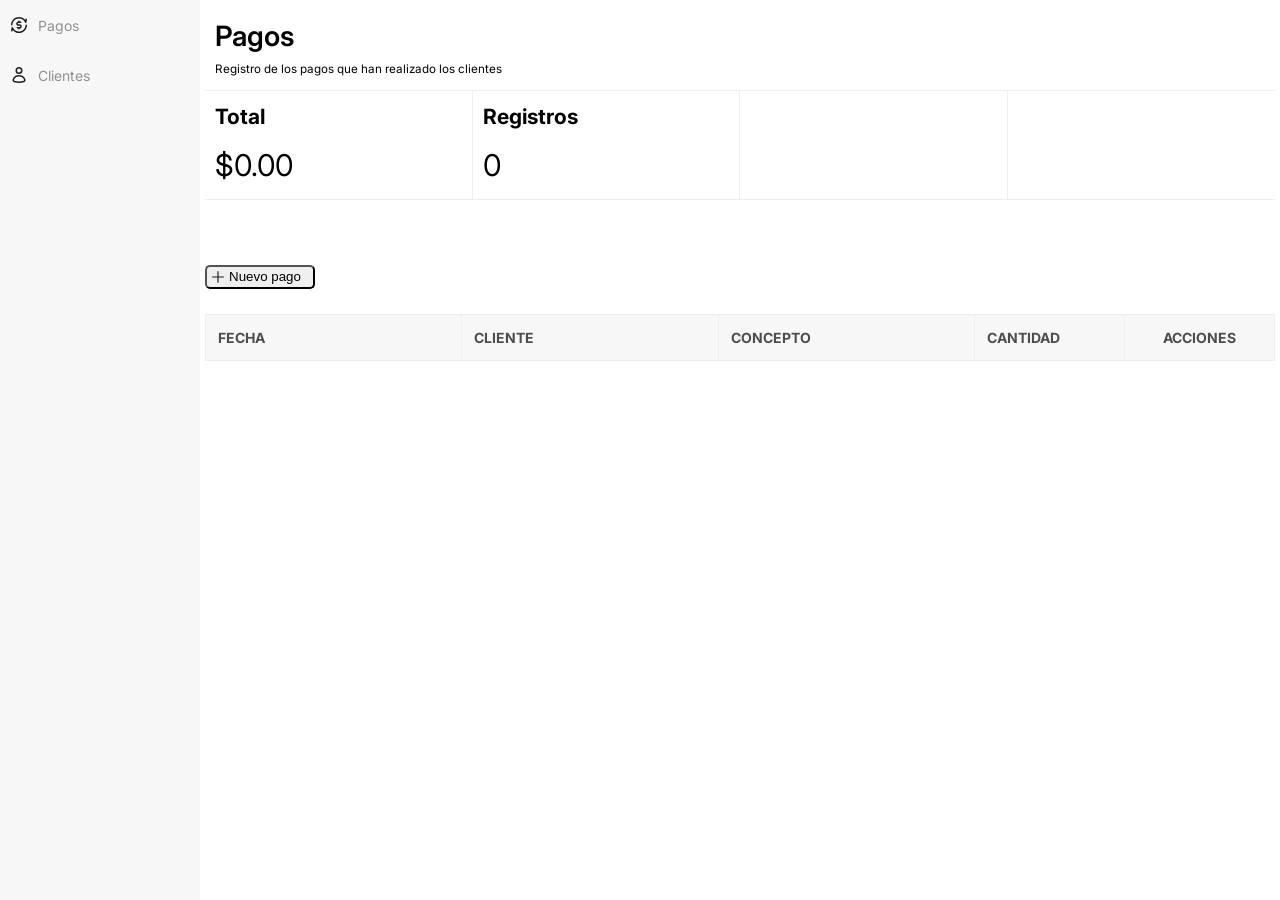
==== index.html @ 7463bfb6 "feat: implement basic vanilla JS router" ====
<!doctype html>
<html lang="es">

<head>
  <meta charset="UTF-8" />
  <meta name="viewport" content="width=device-width, initial-scale=1.0" />
  <title>Money set</title>
  <link rel="stylesheet" href="main.css" />
  <script type="module" src="main.js"></script>
</head>

<body>
  <nav class="sidebar">
    <ul>
      <li>
        <a href="/index">
          <svg xmlns="http://www.w3.org/2000/svg" x="0px" y="0px" width="18px" height="18px" viewBox="0 0 18 18">
            <path
              d="M9.00012 13.5C8.58612 13.5 8.25012 13.16 8.25012 12.75V12.5H7.25012C6.83612 12.5 6.50012 12.16 6.50012 11.75C6.50012 11.34 6.83612 11 7.25012 11H9.62512C9.97012 11 10.2501 10.72 10.2501 10.38C10.2501 10.03 9.97012 9.75 9.62512 9.75H8.37512C7.20312 9.75 6.25012 8.8 6.25012 7.63C6.25012 6.5 7.13712 5.5699 8.25012 5.5V5.25C8.25012 4.84 8.58612 4.5 9.00012 4.5C9.41412 4.5 9.75012 4.84 9.75012 5.25V5.5H10.7501C11.1641 5.5 11.5001 5.84 11.5001 6.25C11.5001 6.66 11.1641 7 10.7501 7H8.37512C8.03012 7 7.75012 7.28 7.75012 7.62C7.75012 7.97 8.03012 8.25 8.37512 8.25H9.62512C10.7971 8.25 11.7501 9.2 11.7501 10.38C11.7501 11.5 10.8631 12.43 9.75012 12.5V12.75C9.75012 13.16 9.41412 13.5 9.00012 13.5Z"
              fill="#1c1f21" data-color="color-2"></path>
            <path
              d="M1.75294 9.54883C1.74614 9.54883 1.73925 9.54884 1.73245 9.54834C1.31835 9.53714 0.992241 9.19232 1.00294 8.77832C1.12204 4.41652 4.63474 1 9.00004 1C11.5293 1 13.8447 2.17245 15.334 4.10645L15.5117 3.11707C15.5849 2.70937 15.9756 2.4433 16.3828 2.5116C16.791 2.5853 17.0615 2.97499 16.9883 3.38269L16.4483 6.38269C16.3887 6.71079 16.1202 6.96078 15.7891 6.99548C15.4629 7.03308 15.1436 6.84315 15.0157 6.53455C14.0108 4.08335 11.6495 2.49988 9.00015 2.49988C5.45325 2.49988 2.59975 5.27581 2.50305 8.81921C2.49135 9.22641 2.15824 9.54883 1.75294 9.54883Z"
              fill="#1c1f21"></path>
            <path
              d="M9.00001 17C6.47071 17 4.15531 15.8275 2.66601 13.8935L2.4883 14.8829C2.4151 15.2906 2.02741 15.5621 1.61721 15.4884C1.20901 15.4147 0.93851 15.025 1.01171 14.6173L1.5517 11.6173C1.6113 11.2892 1.87981 11.0392 2.21091 11.0045C2.53801 10.9645 2.85741 11.1573 2.98431 11.4654C3.98921 13.9166 6.3505 15.5001 8.9999 15.5001C12.5468 15.5001 15.4003 12.7242 15.497 9.18078C15.5087 8.76668 15.8408 8.41568 16.2675 8.45178C16.6816 8.46298 17.0077 8.8078 16.997 9.2218C16.8779 13.5836 13.3653 17 9.00001 17Z"
              fill="#1c1f21"></path>
          </svg>
          Pagos
        </a>
      </li>
      <li>
        <a href="/clientes">
          <svg xmlns="http://www.w3.org/2000/svg" x="0px" y="0px" width="18px" height="18px" viewBox="0 0 18 18">
            <circle cx="9" cy="4.5" r="2.75" fill="none" stroke="#1c1f21" stroke-linecap="round" stroke-linejoin="round"
              stroke-width="1.5" data-color="color-2"></circle>
            <path
              d="M13.762,15.516c.86-.271,1.312-1.221,.947-2.045-.97-2.191-3.159-3.721-5.709-3.721s-4.739,1.53-5.709,3.721c-.365,.825,.087,1.774,.947,2.045,1.225,.386,2.846,.734,4.762,.734s3.537-.348,4.762-.734Z"
              fill="none" stroke="#1c1f21" stroke-linecap="round" stroke-linejoin="round" stroke-width="1.5"></path>
          </svg>Clientes</a>
      </li>
      <li>
        <a></a>
      </li>
    </ul>
  </nav>

  <main id="content-main">
    <!-- <header>
        <h1>Buen dia, Usuario</h1>
      </header>

      <input type="number" id="inputFirstValue" />
      <input type="number" id="inputSecondValue" />

      <button id="botonSuma">Sumar</button>
      



      <div class="results">Hola</div> -->

    <div class="pagos-header">
      <h1>Pagos</h1>
      <small>Registro de los pagos que han realizado los clientes</small>
    </div>

    <div class="tarjetas-resumen">
      <div class="tarjetas">
        <h2>Total</h2>
        <span id="tarjeta-total">$0</span>
      </div>
      <div class="tarjetas">
        <h2>Registros</h2>
        <span id="tarjeta-registros">0</span>
      </div>
      <div class="tarjetas"></div>
      <div class="tarjetas"></div>
    </div>

    <div class="datosContainer">
      <div class="datosContainerHeader">
        <button class="btn-agregar btn-general" id="abrir">Nuevo pago</button>
      </div>

      <table id="table-pagos" data-lista="listaPagos">
        <colgroup>
          <col />
          <col />
          <col />
          <col />
          <col />
        </colgroup>

        <thead>
          <tr>
            <th data-name-col="date-pago">Fecha</th>
            <th data-name-col="client-name">Cliente</th>
            <th data-name-col="concept">Concepto</th>
            <th data-name-col="amount">Cantidad</th>
            <th data-name-col="acciones">Acciones</th>
          </tr>
        </thead>

        <tbody></tbody>

        <!-- <tfoot>
            <tr>
              <td colspan="3">Total</td>
              <td data-name-col="totalCantidad"></td>
              <td></td>
            </tr>
          </tfoot> -->
      </table>
    </div>

    <dialog id="miDialogo">
      <div class="dialogoContainer">
        <form action="" id="formDatos" data-table="table-pagos">

          <div class="form-section">
            <div>
              <h2>Cliente</h2>
              <input type="text" name="client-name" id="client-name" required />
              <!-- <label for="radio">Clic aquí</label> -->
            </div>

            <div>
              <h2>Fecha</h2>
              <input type="date" name="date-pago" id="date-pago" />
              <!-- <label for="radio">Clic aquí</label> -->
            </div>
          </div>


          <div class="form-section">
            <div>
              <h2>Concepto</h2>
              <input type="text" name="concept" id="concept" required />
              <!-- <label for="radio">Clic aquí</label> -->
            </div>

            <div>
              <h2>Cantidad</h2>
              <input type="number" step="0.01" name="amount" id="amount" required />
              <!-- <label for="radio">Clic aquí</label> -->
            </div>
          </div>

          <div class="button-form-section">
            <button class="btn-general" type="submit" id="boton-guardar"> Guardar</button>

            <button class="btn-general" id="cerrar" data-accion="cerrar">Cerrar</button>
          </div>
        </form>






      </div>
    </dialog>

    <!-- <div class="descuentosContainer">
        <form action="" id="formDatosDescuentos" data-table="table-descuentos">
          <div>
            <h2>Cliente</h2>
            <input type="text" name="client-name" id="client-name" />
          </div>

          <div>
            <h2>Fecha</h2>
            <input type="date" name="date-pago" id="date-pago" />
          </div>

          <div>
            <h2>Concepto</h2>
            <input type="text" name="concept" id="concept" />
          </div>

          <div>
            <h2>Cantidad</h2>
            <input type="number" name="amount" id="amount" />
          </div>
          <button type="submit" id="boton-guardarDescuentos">Guardar</button>
        </form>
        <table id="table-descuentos">
          <colgroup>
            <col />
            <col />
            <col />
            <col />
          </colgroup>

          <thead>
            <tr>
              <th data-name-col="date-pago">Fecha</th>
              <th data-name-col="client-name">Cliente</th>
              <th data-name-col="concept">Concepto</th>
              <th data-name-col="amount">Cantidad</th>
              <th data-name-col="acciones">Acciones</th>
            </tr>
          </thead>

          <tbody>

          </tbody>

          <tfoot>
            <tr>
              <td colspan="4">Total</td>
              <td data-name-col="totalCantidad">$250</td>
            </tr>
          </tfoot>
        </table>
      </div> -->
  </main>
</body>

</html>
---- main.css ----
@import url("https://fonts.googleapis.com/css2?family=Inter:opsz,wght@14..32,400;14..32,500;14..32,700&display=swap");

* {
  margin: 0;
  padding: 0;
  box-sizing: border-box;
}

:root {
  --font-primary: "Inter", system-ui, -apple-system, sans-serif;
  --font-mono: "SF Mono", "Courier New", monospace;
}

body {
  font-family: var(--font-primary);
  font-size: 14px;
  line-height: 1.5;
  display: flex;
  min-height: 100vh;
}

.results {
  width: 100%;
  max-width: 150px;
  min-height: 150px;
  border: 1px solid red;
  text-align: center;
}

.sidebar {
  display: flex;
  width: 200px;
  padding-top: 10px;
  background: hsl(0, 0%, 97%);

  a {
    display: flex;
    align-items: center;
    gap: 10px;
    font-size: 14px;
    color: hsl(0, 0%, 57%);
    text-decoration: none;
    width: 100%;
  }

  li {
    display: flex;
    padding-left: 10px;
    height: 30px;

    &:hover {
      background: white;
    }
  }
}

main {
  display: flex;
  flex-direction: column;
  flex: 1;
  padding: 5px;
  gap: 65px;
}

ul {
  display: flex;
  flex-direction: column;
  list-style: none;
  gap: 20px;
  width: 100%;
}

table {
  border-collapse: collapse;
  table-layout: fixed;
  width: 100%;
}

/* col:nth-child(1){
  width: 10%;
}

col:nth-child(2) {
  width: 25%;
}


col:nth-child(3) {
    width: 45%;
} */

col:nth-child(4) {
  width: 150px;
}


col:nth-child(5) {
  width: 150px;
}



table td:nth-child(4) {
  text-align: right;
}

table tfoot td:nth-child(2) {
  text-align: right;
}

table td {
  border: 1px solid black;
  padding: 12px;
  height: 35px;
  border-bottom: 1px solid #eee;
  border-left: none;
  border-right: none;
}

table th {
  border: 1px solid #eee;
  padding: 12px;
  height: 15px;
  background: hsl(0, 0%, 97%);
  color: hsl(0, 0%, 30%);
  text-transform: uppercase;
  text-align: start;
}

table th:nth-child(5) {
  text-align: center;
}

form {
  width: 525px;
}



.btn-general {
  display: inline-flex;
  align-items: center;
  justify-content: center;
  height: 24px;
  line-height: 24px;
  border-radius: 5px;
  min-width: 110px;

  &:hover {
    cursor: pointer;
  }
}

.datosContainer {
  display: flex;
  align-items: flex-start;
  flex-direction: column;
  margin: 0 auto;
  gap: 25px;

  button {
    align-self: flex-end;
  }
}

.descuentosContainer {
  display: flex;

  flex-direction: column;
  gap: 25px;
}

.btn-eliminar {
  background-image: url("images/trash.svg");
  background-repeat: no-repeat;
  height: 20px;
  width: 20px;
  border: none;
  background-color: transparent;

  &:hover {
    cursor: pointer;
  }
}

.btn-editar {
  background-image: url("images/edit.svg");
  background-repeat: no-repeat;
  height: 20px;
  width: 20px;
  border: none;
  background-color: transparent;

  &:hover {
    cursor: pointer;
  }
}

.btn-agregar {
  background-image: url("images/plus.svg");
  background-repeat: no-repeat;
  background-size: 14px;
  background-position: left 4px top 3px;
  padding-left: 10px;
  height: 24px;
}

.acciones {
  display: flex;
  gap: 10px;
  justify-content: center;
}

dialog {
  border: none;
  border-radius: 10px;
  height: 800px;
  width: 600px;
  margin: auto;

  &::backdrop {
    backdrop-filter: blur(5px);
  }
}

.dialogoContainer {
  display: flex;
  flex-direction: column;
  align-items: center;
  gap: 25px;
  height: 100%;
  padding: 20px;

  form {
    width: 100%;
    display: flex;
    flex: 1;
    flex-direction: column;
    justify-content: center;
    align-items: center;
    gap: 10px;
  }
}

.datosContainerHeader {
  display: flex;
  width: 100%;
  justify-content: space-between;
}

.pagos-header {
  padding: 10px;
  height: 20px;

  h1 {
    font-weight: 600;
  }
}

.tarjetas-resumen {
  display: flex;
  width: 100%;
}

.tarjetas {
  display: flex;
  flex-direction: column;
  border: 1px solid #eee;
  width: 25%;
  height: 110px;
  border-left: none;
  border-right: none;
  padding: 10px;
  gap: 10px;

  span {
    font-size: 30px;
  }
}

.tarjetas:nth-child(1),
.tarjetas:nth-child(2),
.tarjetas:nth-child(3) {
  border-right: 1px solid #eee;
}


.form-section {
  display: flex;
  gap: 35px;
  width: 100%;
  justify-content: center;

  input {
    height: 35px;
    width: 250px;
    max-width: 300px;
    border-radius: 4px;
    background: hsl(0, 0%, 97%);
    border: 1px solid hsl(0, 0%, 80%);
    padding: 10px;

    &:user-invalid{
      border-color: red;
    }
  }

  h2 {
    font-size: 15px;
    font-weight: normal
  }


}

.button-form-section {
  display: flex;
  margin-top: auto;
  width: 100%;
  justify-content: center;
  gap: 20px;
}
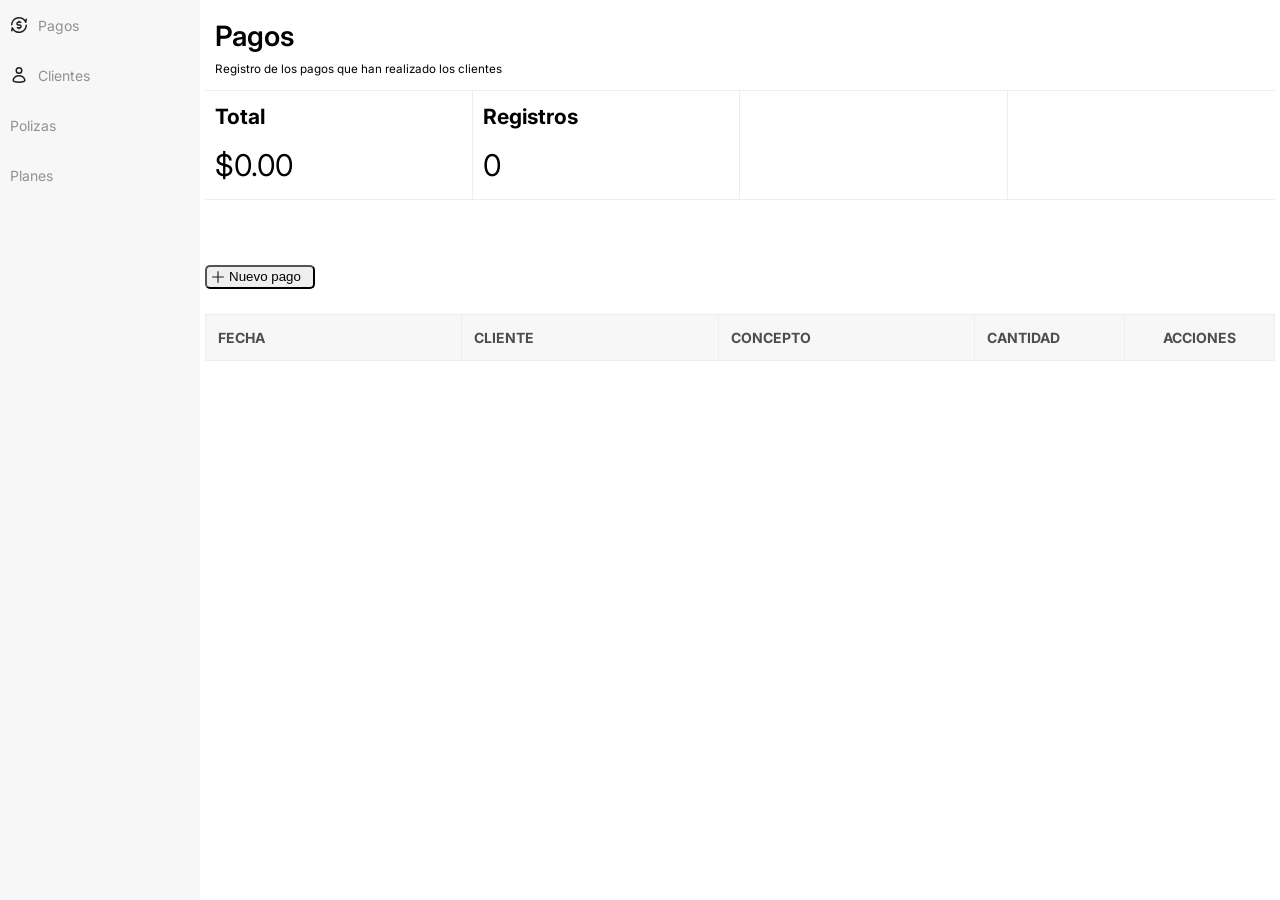
==== commit 462f055b: "feat: complete CRUD lifecycle and implement relational data linking - Implemented full Create, Read," ====
--- a/index.html
+++ b/index.html
@@ -29,7 +29,7 @@
         </a>
       </li>
       <li>
-        <a href="/clientes">
+        <a href="/clients">
           <svg xmlns="http://www.w3.org/2000/svg" x="0px" y="0px" width="18px" height="18px" viewBox="0 0 18 18">
             <circle cx="9" cy="4.5" r="2.75" fill="none" stroke="#1c1f21" stroke-linecap="round" stroke-linejoin="round"
               stroke-width="1.5" data-color="color-2"></circle>
@@ -39,7 +39,11 @@
           </svg>Clientes</a>
       </li>
       <li>
-        <a></a>
+        <a href="/polizas">Polizas</a>
+      </li>
+
+      <li>
+        <a href="/planes">Planes</a>
       </li>
     </ul>
   </nav>
@@ -47,7 +51,7 @@
   <main id="content-main">
     <!-- <header>
         <h1>Buen dia, Usuario</h1>
-      </header>
+      </header><
 
       <input type="number" id="inputFirstValue" />
       <input type="number" id="inputSecondValue" />
@@ -58,11 +62,16 @@
 
 
       <div class="results">Hola</div> -->
+
+
+
 
     <div class="pagos-header">
       <h1>Pagos</h1>
       <small>Registro de los pagos que han realizado los clientes</small>
     </div>
+
+
 
     <div class="tarjetas-resumen">
       <div class="tarjetas">
@@ -152,12 +161,6 @@
             <button class="btn-general" id="cerrar" data-accion="cerrar">Cerrar</button>
           </div>
         </form>
-
-
-
-
-
-
       </div>
     </dialog>
 
--- a/main.css
+++ b/main.css
@@ -319,4 +319,8 @@
   width: 100%;
   justify-content: center;
   gap: 20px;
+}
+
+.texto-rojo{
+  color: red;
 }
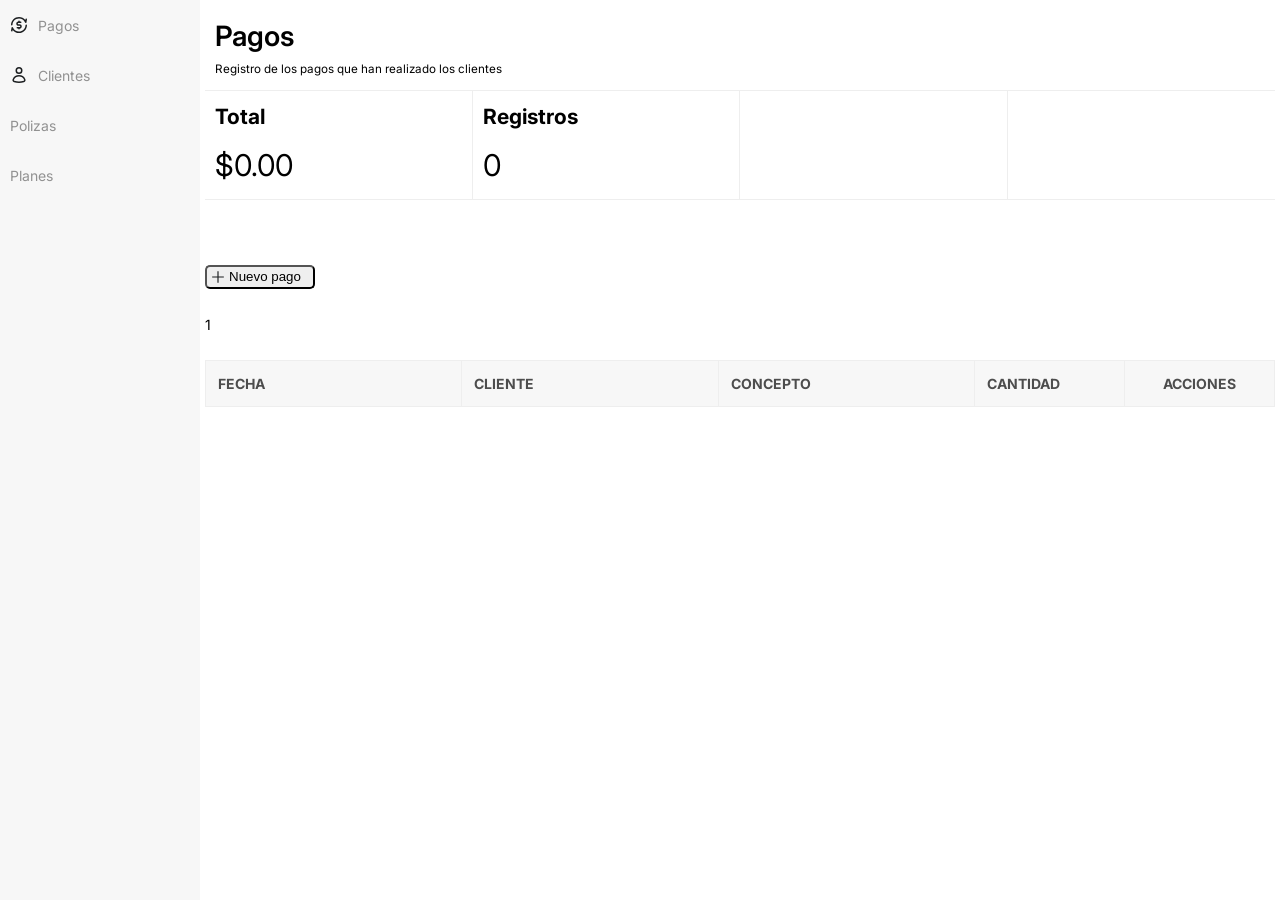
==== commit d956a40f: "feat(PagosPage): add a skeleton page" ====
--- a/index.html
+++ b/index.html
@@ -90,6 +90,8 @@
       <div class="datosContainerHeader">
         <button class="btn-agregar btn-general" id="abrir">Nuevo pago</button>
       </div>
+
+      1
 
       <table id="table-pagos" data-lista="listaPagos">
         <colgroup>
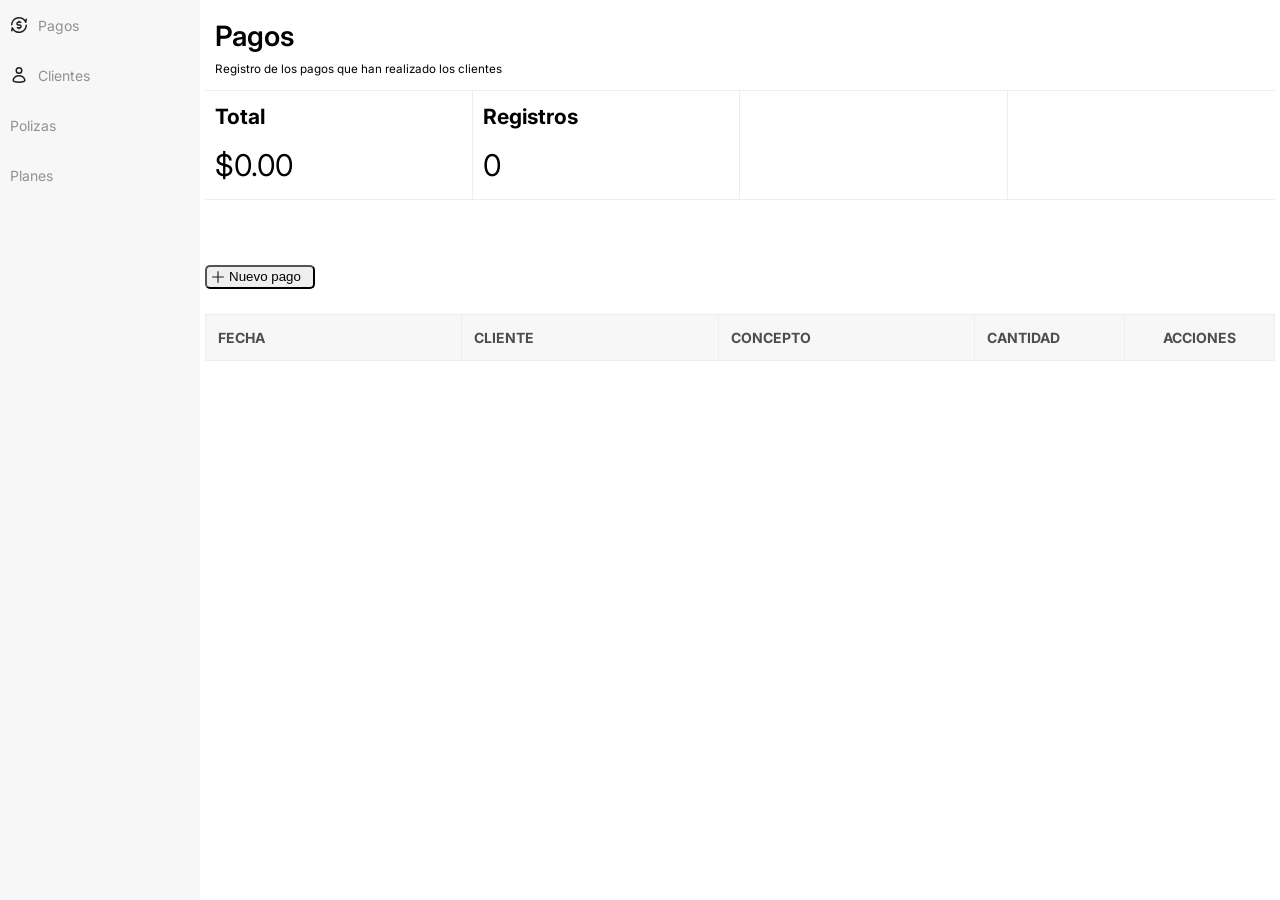
==== commit bf54e746: "feat(PolizasPage): automate contracted price based on selected plan" ====
--- a/index.html
+++ b/index.html
@@ -90,8 +90,6 @@
       <div class="datosContainerHeader">
         <button class="btn-agregar btn-general" id="abrir">Nuevo pago</button>
       </div>
-
-      1
 
       <table id="table-pagos" data-lista="listaPagos">
         <colgroup>
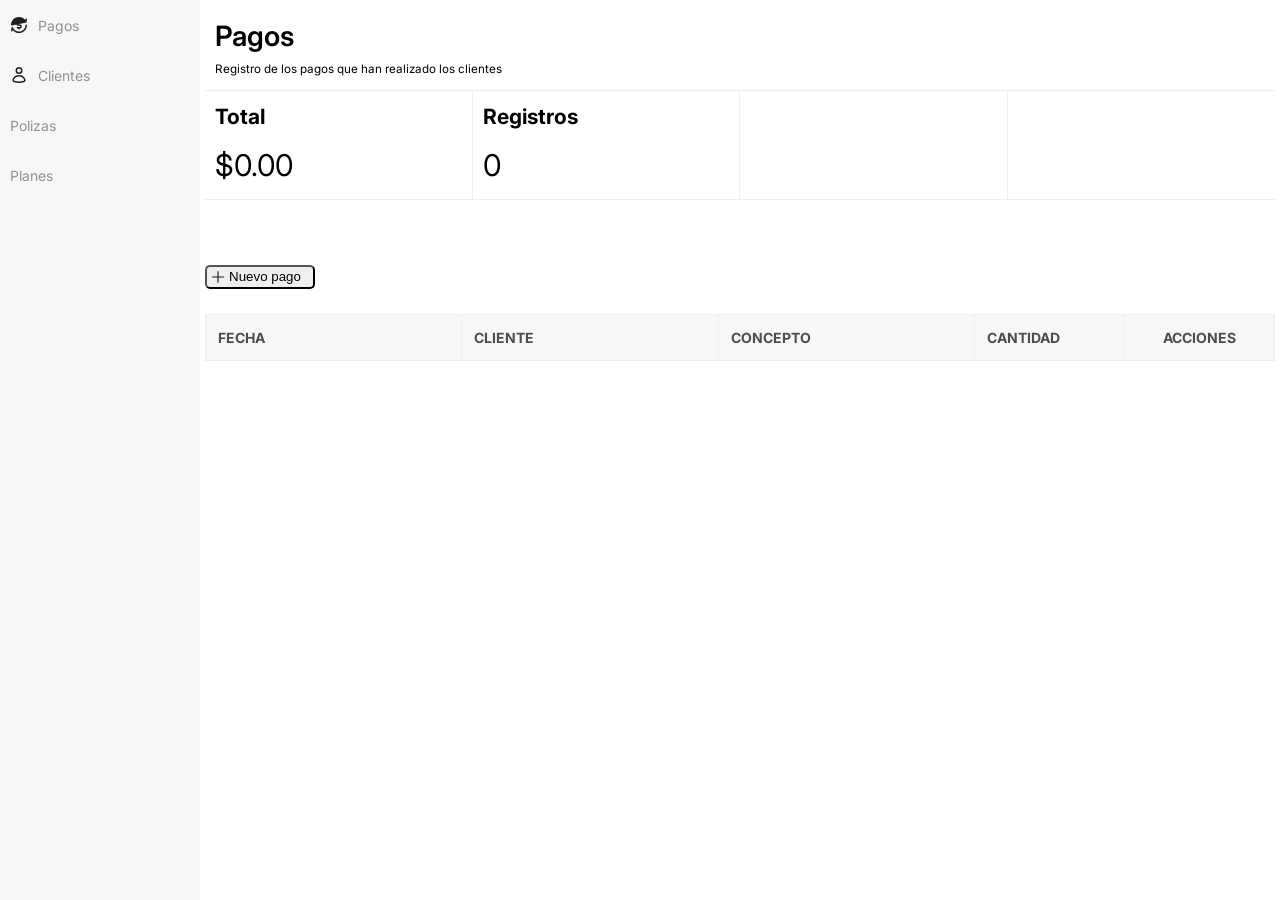
==== commit e24e8ed8: "feat: add NotificationToast component" ====
--- a/index.html
+++ b/index.html
@@ -1,55 +1,87 @@
 <!doctype html>
 <html lang="es">
-
-<head>
-  <meta charset="UTF-8" />
-  <meta name="viewport" content="width=device-width, initial-scale=1.0" />
-  <title>Money set</title>
-  <link rel="stylesheet" href="main.css" />
-  <script type="module" src="main.js"></script>
-</head>
-
-<body>
-  <nav class="sidebar">
-    <ul>
-      <li>
-        <a href="/index">
-          <svg xmlns="http://www.w3.org/2000/svg" x="0px" y="0px" width="18px" height="18px" viewBox="0 0 18 18">
-            <path
-              d="M9.00012 13.5C8.58612 13.5 8.25012 13.16 8.25012 12.75V12.5H7.25012C6.83612 12.5 6.50012 12.16 6.50012 11.75C6.50012 11.34 6.83612 11 7.25012 11H9.62512C9.97012 11 10.2501 10.72 10.2501 10.38C10.2501 10.03 9.97012 9.75 9.62512 9.75H8.37512C7.20312 9.75 6.25012 8.8 6.25012 7.63C6.25012 6.5 7.13712 5.5699 8.25012 5.5V5.25C8.25012 4.84 8.58612 4.5 9.00012 4.5C9.41412 4.5 9.75012 4.84 9.75012 5.25V5.5H10.7501C11.1641 5.5 11.5001 5.84 11.5001 6.25C11.5001 6.66 11.1641 7 10.7501 7H8.37512C8.03012 7 7.75012 7.28 7.75012 7.62C7.75012 7.97 8.03012 8.25 8.37512 8.25H9.62512C10.7971 8.25 11.7501 9.2 11.7501 10.38C11.7501 11.5 10.8631 12.43 9.75012 12.5V12.75C9.75012 13.16 9.41412 13.5 9.00012 13.5Z"
-              fill="#1c1f21" data-color="color-2"></path>
-            <path
-              d="M1.75294 9.54883C1.74614 9.54883 1.73925 9.54884 1.73245 9.54834C1.31835 9.53714 0.992241 9.19232 1.00294 8.77832C1.12204 4.41652 4.63474 1 9.00004 1C11.5293 1 13.8447 2.17245 15.334 4.10645L15.5117 3.11707C15.5849 2.70937 15.9756 2.4433 16.3828 2.5116C16.791 2.5853 17.0615 2.97499 16.9883 3.38269L16.4483 6.38269C16.3887 6.71079 16.1202 6.96078 15.7891 6.99548C15.4629 7.03308 15.1436 6.84315 15.0157 6.53455C14.0108 4.08335 11.6495 2.49988 9.00015 2.49988C5.45325 2.49988 2.59975 5.27581 2.50305 8.81921C2.49135 9.22641 2.15824 9.54883 1.75294 9.54883Z"
-              fill="#1c1f21"></path>
-            <path
-              d="M9.00001 17C6.47071 17 4.15531 15.8275 2.66601 13.8935L2.4883 14.8829C2.4151 15.2906 2.02741 15.5621 1.61721 15.4884C1.20901 15.4147 0.93851 15.025 1.01171 14.6173L1.5517 11.6173C1.6113 11.2892 1.87981 11.0392 2.21091 11.0045C2.53801 10.9645 2.85741 11.1573 2.98431 11.4654C3.98921 13.9166 6.3505 15.5001 8.9999 15.5001C12.5468 15.5001 15.4003 12.7242 15.497 9.18078C15.5087 8.76668 15.8408 8.41568 16.2675 8.45178C16.6816 8.46298 17.0077 8.8078 16.997 9.2218C16.8779 13.5836 13.3653 17 9.00001 17Z"
-              fill="#1c1f21"></path>
-          </svg>
-          Pagos
-        </a>
-      </li>
-      <li>
-        <a href="/clients">
-          <svg xmlns="http://www.w3.org/2000/svg" x="0px" y="0px" width="18px" height="18px" viewBox="0 0 18 18">
-            <circle cx="9" cy="4.5" r="2.75" fill="none" stroke="#1c1f21" stroke-linecap="round" stroke-linejoin="round"
-              stroke-width="1.5" data-color="color-2"></circle>
-            <path
-              d="M13.762,15.516c.86-.271,1.312-1.221,.947-2.045-.97-2.191-3.159-3.721-5.709-3.721s-4.739,1.53-5.709,3.721c-.365,.825,.087,1.774,.947,2.045,1.225,.386,2.846,.734,4.762,.734s3.537-.348,4.762-.734Z"
-              fill="none" stroke="#1c1f21" stroke-linecap="round" stroke-linejoin="round" stroke-width="1.5"></path>
-          </svg>Clientes</a>
-      </li>
-      <li>
-        <a href="/polizas">Polizas</a>
-      </li>
-
-      <li>
-        <a href="/planes">Planes</a>
-      </li>
-    </ul>
-  </nav>
-
-  <main id="content-main">
-    <!-- <header>
+  <head>
+    <meta charset="UTF-8" />
+    <meta name="viewport" content="width=device-width, initial-scale=1.0" />
+    <title>Money set</title>
+    <link rel="stylesheet" href="main.css" />
+    <script type="module" src="main.js"></script>
+  </head>
+
+  <body>
+    <nav class="sidebar">
+      <ul>
+        <li>
+          <a href="/index">
+            <svg
+              xmlns="http://www.w3.org/2000/svg"
+              x="0px"
+              y="0px"
+              width="18px"
+              height="18px"
+              viewBox="0 0 18 18"
+            >
+              <path
+                d="M9.00012 13.5C8.58612 13.5 8.25012 13.16 8.25012 12.75V12.5H7.25012C6.83612 12.5 6.50012 12.16 6.50012 11.75C6.50012 11.34 6.83612 11 7.25012 11H9.62512C9.97012 11 10.2501 10.72 10.2501 10.38C10.2501 10.03 9.97012 9.75 9.62512 9.75H8.37512C7.20312 9.75 6.25012 8.8 6.25012 7.63C6.25012 6.5 7.13712 5.5699 8.25012 5.5V5.25C8.25012 4.84 8.58612 4.5 9.00012 4.5C9.41412 4.5 9.75012 4.84 9.75012 5.25V5.5H10.7501C11.1641 5.5 11.5001 5.84 11.5001 6.25C11.5001 6.66 11.1641 7 10.7501 7H8.37512C8.03012 7 7.75012 7.28 7.75012 7.62C7.75012 7.97 8.03012 8.25 8.37512 8.25H9.62512C10.7971 8.25 11.7501 9.2 11.7501 10.38C11.7501 11.5 10.8631 12.43 9.75012 12.5V12.75C9.75012 13.16 9.41412 13.5 9.00012 13.5Z"
+                fill="#1c1f21"
+                data-color="color-2"
+              ></path>
+              <path
+                d="M1.75294 9.54883C1.74614 9.54883 1.73925 9.54884 1.73245 9.54834C1.31835 9.53714 0.992241 9.19232 1.00294 8.77832C1.12204 4.41652 4.63474 1 9.00004 1C11.5293 1 13.8447 2.17245 15.334 4.10645L15.5117 3.11707C15.5849 2.70937 15.9756 2.4433 16.3828 2.5116C16.791 2.5853 17.0615 2.97499 16.9883 3.38269L16.4483 6.38269C16.3887 6.71079 16.1202 6.96078 15<.7891 6.99548C15.4629 7.03308 15.1436 6.84315 15.0157 6.53455C14.0108 4.08335 11.6495 2.49988 9.00015 2.49988C5.45325 2.49988 2.59975 5.27581 2.50305 8.81921C2.49135 9.22641 2.15824 9.54883 1.75294 9.54883Z"
+                fill="#1c1f21"
+              ></path>
+              <path
+                d="M9.00001 17C6.47071 17 4.15531 15.8275 2.66601 13.8935L2.4883 14.8829C2.4151 15.2906 2.02741 15.5621 1.61721 15.4884C1.20901 15.4147 0.93851 15.025 1.01171 14.6173L1.5517 11.6173C1.6113 11.2892 1.87981 11.0392 2.21091 11.0045C2.53801 10.9645 2.85741 11.1573 2.98431 11.4654C3.98921 13.9166 6.3505 15.5001 8.9999 15.5001C12.5468 15.5001 15.4003 12.7242 15.497 9.18078C15.5087 8.76668 15.8408 8.41568 16.2675 8.45178C16.6816 8.46298 17.0077 8.8078 16.997 9.2218C16.8779 13.5836 13.3653 17 9.00001 17Z"
+                fill="#1c1f21"
+              ></path>
+            </svg>
+            Pagos
+          </a>
+        </li>
+        <li>
+          <a href="/clients">
+            <svg
+              xmlns="http://www.w3.org/2000/svg"
+              x="0px"
+              y="0px"
+              width="18px"
+              height="18px"
+              viewBox="0 0 18 18"
+            >
+              <circle
+                cx="9"
+                cy="4.5"
+                r="2.75"
+                fill="none"
+                stroke="#1c1f21"
+                stroke-linecap="round"
+                stroke-linejoin="round"
+                stroke-width="1.5"
+                data-color="color-2"
+              ></circle>
+              <path
+                d="M13.762,15.516c.86-.271,1.312-1.221,.947-2.045-.97-2.191-3.159-3.721-5.709-3.721s-4.739,1.53-5.709,3.721c-.365,.825,.087,1.774,.947,2.045,1.225,.386,2.846,.734,4.762,.734s3.537-.348,4.762-.734Z"
+                fill="none"
+                stroke="#1c1f21"
+                stroke-linecap="round"
+                stroke-linejoin="round"
+                stroke-width="1.5"
+              ></path></svg
+            >Clientes</a
+          >
+        </li>
+        <li>
+          <a href="/polizas">Polizas</a>
+        </li>
+
+        <li>
+          <a href="/planes">Planes</a>
+        </li>
+      </ul>
+    </nav>
+
+    <main id="content-main">
+      <!-- <header>
         <h1>Buen dia, Usuario</h1>
       </header><
 
@@ -63,132 +95,32 @@
 
       <div class="results">Hola</div> -->
 
-
-
-
-    <div class="pagos-header">
-      <h1>Pagos</h1>
-      <small>Registro de los pagos que han realizado los clientes</small>
-    </div>
-
-
-
-    <div class="tarjetas-resumen">
-      <div class="tarjetas">
-        <h2>Total</h2>
-        <span id="tarjeta-total">$0</span>
+      <div class="pagos-header">
+        <h1>Pagos</h1>
+        <small>Registro de los pagos que han realizado los clientes</small>
       </div>
-      <div class="tarjetas">
-        <h2>Registros</h2>
-        <span id="tarjeta-registros">0</span>
+
+      <div class="tarjetas-resumen">
+        <div class="tarjetas">
+          <h2>Total</h2>
+          <span id="tarjeta-total">$0</span>
+        </div>
+        <div class="tarjetas">
+          <h2>Registros</h2>
+          <span id="tarjeta-registros">0</span>
+        </div>
+        <div class="tarjetas"></div>
+        <div class="tarjetas"></div>
       </div>
-      <div class="tarjetas"></div>
-      <div class="tarjetas"></div>
-    </div>
-
-    <div class="datosContainer">
-      <div class="datosContainerHeader">
-        <button class="btn-agregar btn-general" id="abrir">Nuevo pago</button>
-      </div>
-
-      <table id="table-pagos" data-lista="listaPagos">
-        <colgroup>
-          <col />
-          <col />
-          <col />
-          <col />
-          <col />
-        </colgroup>
-
-        <thead>
-          <tr>
-            <th data-name-col="date-pago">Fecha</th>
-            <th data-name-col="client-name">Cliente</th>
-            <th data-name-col="concept">Concepto</th>
-            <th data-name-col="amount">Cantidad</th>
-            <th data-name-col="acciones">Acciones</th>
-          </tr>
-        </thead>
-
-        <tbody></tbody>
-
-        <!-- <tfoot>
-            <tr>
-              <td colspan="3">Total</td>
-              <td data-name-col="totalCantidad"></td>
-              <td></td>
-            </tr>
-          </tfoot> -->
-      </table>
-    </div>
-
-    <dialog id="miDialogo">
-      <div class="dialogoContainer">
-        <form action="" id="formDatos" data-table="table-pagos">
-
-          <div class="form-section">
-            <div>
-              <h2>Cliente</h2>
-              <input type="text" name="client-name" id="client-name" required />
-              <!-- <label for="radio">Clic aquí</label> -->
-            </div>
-
-            <div>
-              <h2>Fecha</h2>
-              <input type="date" name="date-pago" id="date-pago" />
-              <!-- <label for="radio">Clic aquí</label> -->
-            </div>
-          </div>
-
-
-          <div class="form-section">
-            <div>
-              <h2>Concepto</h2>
-              <input type="text" name="concept" id="concept" required />
-              <!-- <label for="radio">Clic aquí</label> -->
-            </div>
-
-            <div>
-              <h2>Cantidad</h2>
-              <input type="number" step="0.01" name="amount" id="amount" required />
-              <!-- <label for="radio">Clic aquí</label> -->
-            </div>
-          </div>
-
-          <div class="button-form-section">
-            <button class="btn-general" type="submit" id="boton-guardar"> Guardar</button>
-
-            <button class="btn-general" id="cerrar" data-accion="cerrar">Cerrar</button>
-          </div>
-        </form>
-      </div>
-    </dialog>
-
-    <!-- <div class="descuentosContainer">
-        <form action="" id="formDatosDescuentos" data-table="table-descuentos">
-          <div>
-            <h2>Cliente</h2>
-            <input type="text" name="client-name" id="client-name" />
-          </div>
-
-          <div>
-            <h2>Fecha</h2>
-            <input type="date" name="date-pago" id="date-pago" />
-          </div>
-
-          <div>
-            <h2>Concepto</h2>
-            <input type="text" name="concept" id="concept" />
-          </div>
-
-          <div>
-            <h2>Cantidad</h2>
-            <input type="number" name="amount" id="amount" />
-          </div>
-          <button type="submit" id="boton-guardarDescuentos">Guardar</button>
-        </form>
-        <table id="table-descuentos">
+
+      <div class="datosContainer">
+        <div class="datosContainerHeader">
+          <button class="btn-agregar btn-general" id="abrir">Nuevo pago</button>
+        </div>
+
+        <table id="table-pagos" data-lista="listaPagos">
           <colgroup>
+            <col />
             <col />
             <col />
             <col />
@@ -205,6 +137,114 @@
             </tr>
           </thead>
 
+          <tbody></tbody>
+
+          <!-- <tfoot>
+            <tr>
+              <td colspan="3">Total</td>
+              <td data-name-col="totalCantidad"></td>
+              <td></td>
+            </tr>
+          </tfoot> -->
+        </table>
+      </div>
+
+      <dialog id="miDialogo">
+        <div class="dialogoContainer">
+          <form action="" id="formDatos" data-table="table-pagos">
+            <div class="form-section">
+              <div>
+                <h2>Cliente</h2>
+                <input
+                  type="text"
+                  name="client-name"
+                  id="client-name"
+                  required
+                />
+                <!-- <label for="radio">Clic aquí</label> -->
+              </div>
+
+              <div>
+                <h2>Fecha</h2>
+                <input type="date" name="date-pago" id="date-pago" />
+                <!-- <label for="radio">Clic aquí</label> -->
+              </div>
+            </div>
+
+            <div class="form-section">
+              <div>
+                <h2>Concepto</h2>
+                <input type="text" name="concept" id="concept" required />
+                <!-- <label for="radio">Clic aquí</label> -->
+              </div>
+
+              <div>
+                <h2>Cantidad</h2>
+                <input
+                  type="number"
+                  step="0.01"
+                  name="amount"
+                  id="amount"
+                  required
+                />
+                <!-- <label for="radio">Clic aquí</label> -->
+              </div>
+            </div>
+
+            <div class="button-form-section">
+              <button class="btn-general" type="submit" id="boton-guardar">
+                Guardar
+              </button>
+
+              <button class="btn-general" id="cerrar" data-accion="cerrar">
+                Cerrar
+              </button>
+            </div>
+          </form>
+        </div>
+      </dialog>
+
+      <!-- <div class="descuentosContainer">
+        <form action="" id="formDatosDescuentos" data-table="table-descuentos">
+          <div>
+            <h2>Cliente</h2>
+            <input type="text" name="client-name" id="client-name" />
+          </div>
+
+          <div>
+            <h2>Fecha</h2>
+            <input type="date" name="date-pago" id="date-pago" />
+          </div>
+
+          <div>
+            <h2>Concepto</h2>
+            <input type="text" name="concept" id="concept" />
+          </div>
+
+          <div>
+            <h2>Cantidad</h2>
+            <input type="number" name="amount" id="amount" />
+          </div>
+          <button type="submit" id="boton-guardarDescuentos">Guardar</button>
+        </form>
+        <table id="table-descuentos">
+          <colgroup>
+            <col />
+            <col />
+            <col />
+            <col />
+          </colgroup>
+
+          <thead>
+            <tr>
+              <th data-name-col="date-pago">Fecha</th>
+              <th data-name-col="client-name">Cliente</th>
+              <th data-name-col="concept">Concepto</th>
+              <th data-name-col="amount">Cantidad</th>
+              <th data-name-col="acciones">Acciones</th>
+            </tr>
+          </thead>
+
           <tbody>
 
           </tbody>
@@ -217,7 +257,6 @@
           </tfoot>
         </table>
       </div> -->
-  </main>
-</body>
-
-</html>+    </main>
+  </body>
+</html>
--- a/main.css
+++ b/main.css
@@ -93,12 +93,9 @@
   width: 150px;
 }
 
-
 col:nth-child(5) {
   width: 150px;
 }
-
-
 
 table td:nth-child(4) {
   text-align: right;
@@ -135,8 +132,6 @@
   width: 525px;
 }
 
-
-
 .btn-general {
   display: inline-flex;
   align-items: center;
@@ -284,7 +279,6 @@
   border-right: 1px solid #eee;
 }
 
-
 .form-section {
   display: flex;
   gap: 35px;
@@ -300,17 +294,15 @@
     border: 1px solid hsl(0, 0%, 80%);
     padding: 10px;
 
-    &:user-invalid{
+    &:user-invalid {
       border-color: red;
     }
   }
 
   h2 {
     font-size: 15px;
-    font-weight: normal
-  }
-
-
+    font-weight: normal;
+  }
 }
 
 .button-form-section {
@@ -321,6 +313,6 @@
   gap: 20px;
 }
 
-.texto-rojo{
+.texto-rojo {
   color: red;
-}+}
